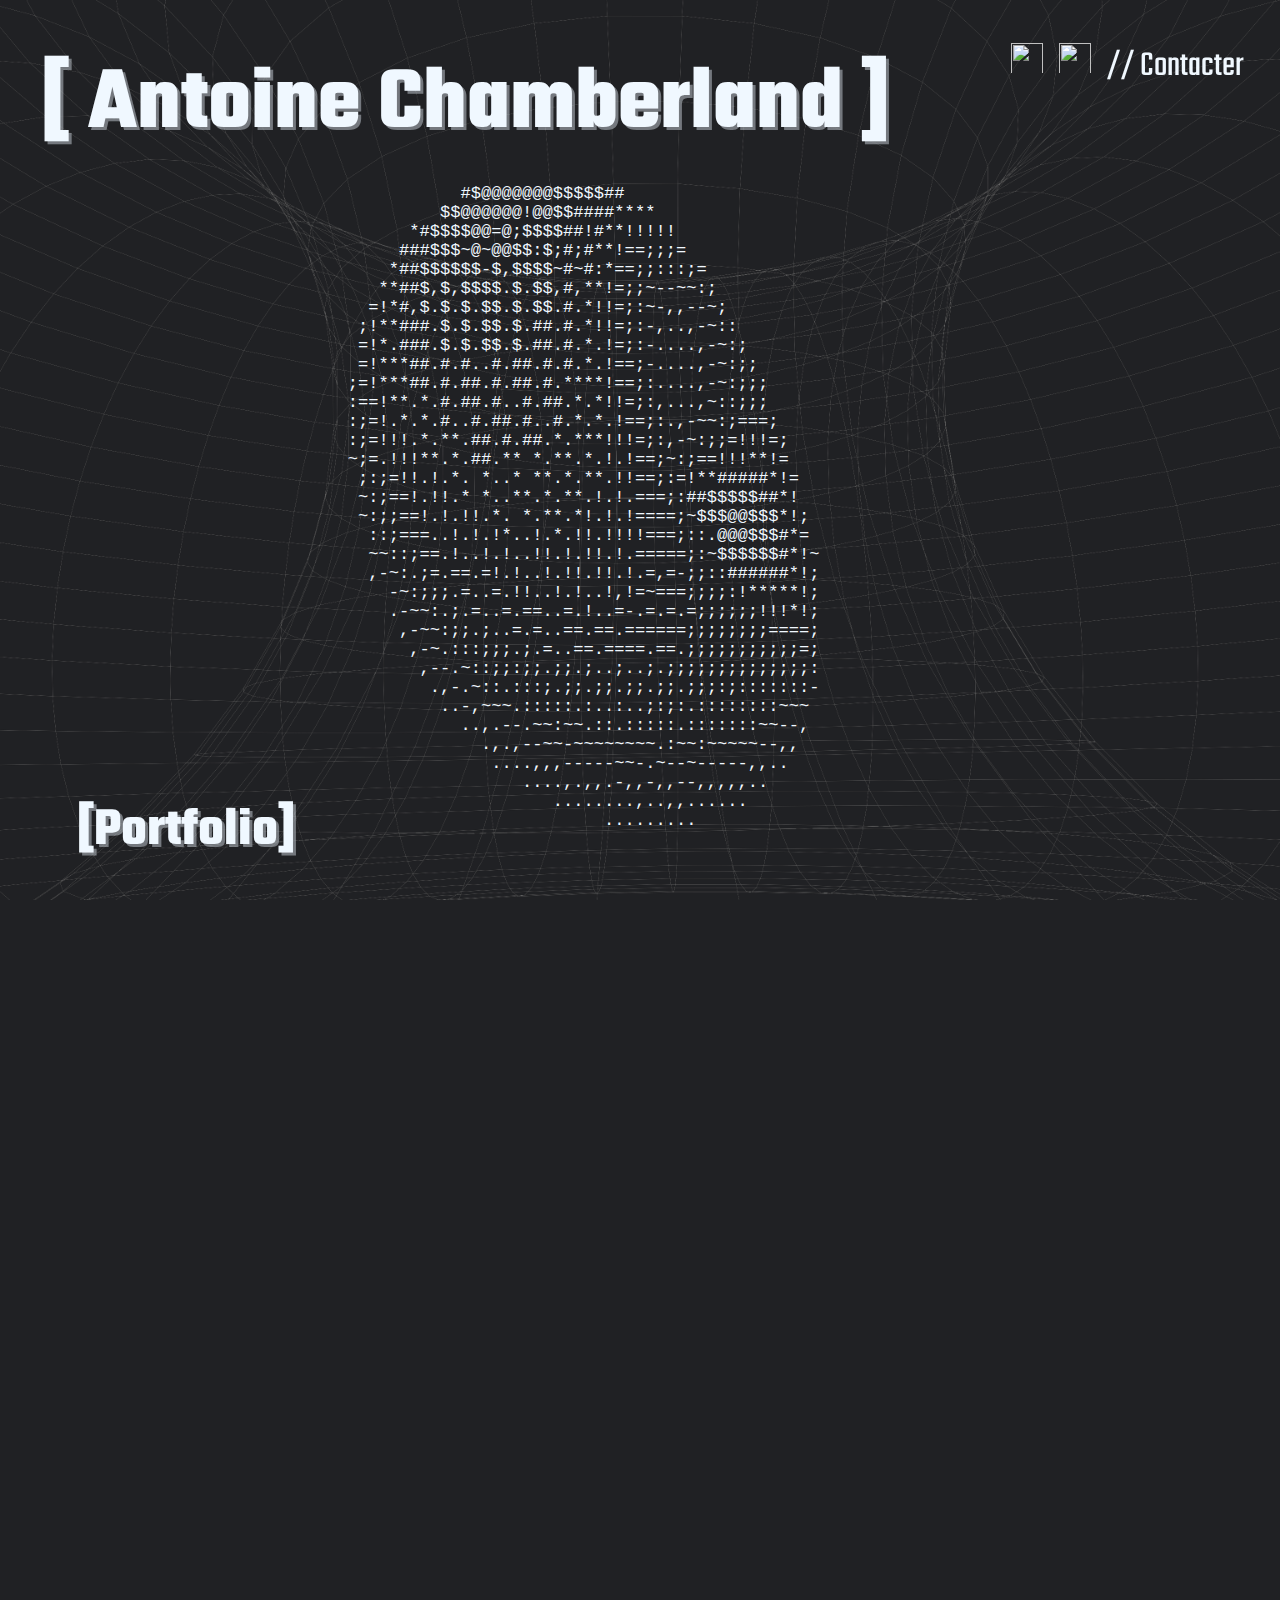
==== index.html @ c7e14d9f "Intégration de la page de Chapeau-Spree" ====
<!DOCTYPE html>
<html lang="fr">
<head>
    <meta charset="UTF-8">
    <meta http-equiv="X-UA-Compatible" content="IE=edge">
    <meta name="viewport" content="width=device-width, initial-scale=1.0">
    <link rel="stylesheet" href="css/style.css">
    <link rel="stylesheet" href="css/navigation.css">
    <link rel="stylesheet" href="css/beigne.css">
    <link rel="stylesheet" href="css/accueil.css">
    <link rel="stylesheet" href="css/variables.css">
    <link rel="stylesheet" href="css/projets-style.css">

    <link rel="preconnect" href="https://fonts.googleapis.com">
    <link rel="preconnect" href="https://fonts.gstatic.com" crossorigin>
    <link href="https://fonts.googleapis.com/css2?family=Martel+Sans:wght@200;300;400;600;700;800;900&family=Teko:wght@300;400;500;600;700&display=swap" rel="stylesheet">
    <link rel="stylesheet" href="https://fonts.googleapis.com/css2?family=Material+Symbols+Outlined:opsz,wght,FILL,GRAD@20..48,100..700,0..1,-50..200" />
    <link rel="stylesheet" href="https://fonts.googleapis.com/css2?family=Material+Symbols+Outlined:opsz,wght,FILL,GRAD@48,400,0,0" />
    
    <title>Portfolio</title>
</head>
<body>
    <div class="haut-de-page" id="contacter-courriel">
        <a href="https://www.linkedin.com/in/antoine-chamberland-978195232/" target="_blank"><img src="https://s2.svgbox.net/social.svg?ic=linkedin&color=f0f8ff" width="32" height="32"></a>
        <a href="https://github.com/achamberland11" target="_blank"><img src="https://s2.svgbox.net/octicons.svg?ic=mark-github-bold&color=f0f8ff" width="32" height="32"></a>
        <a href="mailto:a.chamberland11@gmail.com" id="email">// Contacter</a>
        <!-- <span class="material-symbols-outlined">mail</span> -->
    </div>
    <div class="presentation nav">
        <div id="nav-accueil">
            <h2><span>[</span>Portfolio<span>]</span></h2>
            <a href="#accueil" id="a-accueil"><span>[</span>Accueil<span>]</span></a>
            <a href="#projets" id="a-projets"><span>[</span>Projets<span>]</span></a>
            <a href="/Portfolio/cv.html" id="a-cv"><span>[</span>CV<span>]</span></a>
        </div>
    </div>
    <header>
    <section class="section" id="accueil">
        <a href="a-propos.html"><div class="presentation haut-de-page" id="titre-accueil">
            <h1><span>[</span> Antoine <br> Chamberland <span>]</span></h1>
        </div></a>



        <div id="conteneur-beigne">
            <pre id="beigne"></pre>
        </div>
        <script src="js/beigne.js"></script>
    </section>
    </header>

    <section id="image-fond"></section>

    <main>
        <section class="section" id="projets">
            <a href="index-projets/chroniques-dystopiques.html"><div id="c-d" class="projet conteneur">
                <div class="info-projets">
                    <h2>Chroniques Dystopiques</h2>
                    <h3>Unity 3D - C#</h3>
                    <h4>2023 - Projet en Équipe (4)</h4>
                </div>
            </div></a>
            <a href="index-projets/transit.html"><div id="transit" class="projet conteneur">
                <div class="info-projets">
                    <h2>Transit</h2>
                    <h3>Unity 3D - C#</h3>
                    <h4>2022</h4>
                </div>
            </div></a>
            <a href="index-projets/myositis.html"><div id="MM" class="projet conteneur">
                <div class="info-projets">
                    <h2>Myosotis Memories</h2>
                    <h3>Unity 2D - C# (Gamejam)</h3>
                    <h4>2023 - Projet en Équipe (4)</h4>
                </div>
            </div></a>
            <a href="index-projets/chapeau-spree.html"><div id="chapeau" class="projet conteneur">
                <div class="info-projets">
                    <h2>Chapeau-Spree</h2>
                    <h3>Unity 3D - C# (Multijoueur)</h3>
                    <h4>2023 - Projet en Équipe (2)</h4>
                </div>
            </div></a>
            <a href="index-projets/moustache.html"><div id="moustache" class="projet conteneur">
                <div class="info-projets">
                    <h2>L'aventure de la Moustache</h2>
                    <h3>Unity 2D - C#</h3>
                    <h4>2022</h4>
                </div>
            </div></a>
            <a href="index-projets/bananarama.html"><div id="bananarama" class="projet conteneur">
                <div class="info-projets">
                    <h2>Bananarama</h2>
                    <h3>JavaScript - HTML</h3>
                    <h4>2021</h4>
                </div>
            </div></a>
        </section>
    </main>

    <script src="js/focus.js"></script>
</body>
</html>
---- css/style.css ----
*{
    margin: 0;
    padding: 0;
}

html, body {
    position: relative;
    height: 100%;
    font-size: 2vmin;
    scroll-behavior: smooth;
    background-color: var(--noir);
    overflow-x: hidden;
}

body, body a{
    color: var(--texte);
}

.haut-de-page{
    top: 1.25rem;
}

h1, h2{
    text-shadow: var(--ombres-50) 3px 3px;
}

h1, h2, h3, a{
    font-family: var(--police-titres);
}

p {
    font-family: var(--police-texte);
    line-height: 1.35rem;
}

.conteneur {
    position: relative;
    z-index: 12;
    background-repeat: no-repeat;
    border: 0.5vmin solid var(--ombres-50);
    margin-left: 3.5vmin;
    margin-right: 3.5vmin;
    transition: transform 0.5s, box-shadow 0.25s linear;
}

.conteneur:hover {
    transform: translateY(-10px);
    box-shadow: 8px 8px 1px var(--ombres);
}

main {
    background-color: var(--noir);
}

#projets{
    height: 100vh;
}

h2 span, span{
    background-color: transparent;
}


/* 
1024x768 à 1920x1080 Pc
360x640 à 414x896 Mobile
601x962 à 1280x800
*/

@media screen and (max-width: 1000px) {
    #titre-accueil h1 br{
        display: inline;
    }
}

@media screen and (min-width: 1000px) {
    #titre-accueil h1 br{
        display: none;
    }
}
---- css/navigation.css ----
.presentation{
    position: absolute;
    left: 1.25rem;
    text-align: left;
    padding: 1rem;
    font-size: 2rem;
    background-color: transparent;
    user-select: none;
}

.presentation h1{
    margin-top: none;
    background-color: transparent;
}

.presentation h2{
    margin: 1rem;
    padding: 1rem;
    background-color: transparent;
}


.nav {
    z-index: 100;
    top: 82vh;
}

#nav-accueil{
    top: -3.5vmin;
    position: sticky;
    display: flex;
    justify-content: center;
    align-content: center;
    align-items: center;
    background-color: transparent;
}

#nav-accueil > h2{
    opacity: 100%;
    position: relative;
    transition: opacity 0.15s ease-in-out;
    background-color: transparent;
    z-index: 150;
}

#nav-accueil:hover > h2{
    opacity: 25%;
}


@media screen and (max-width: 1000px) {
    .presentation{
        width: 60%;
        position: absolute;
        left: 0.5rem;
        text-align: left;
        padding: rem;
        font-size: 2rem;
        background-color: transparent;
        user-select: none;
    }

    .presentation h2{
        margin-top: 1rem;
        margin-right: 0rem;
        padding-top: 1rem;
        padding-right: 0rem;
    }

    #nav-accueil a{
        margin: -2rem;
    }
}



/***************************** Navigation */

/* Sous-catégories */
#nav-accueil a{
    text-decoration: none;
    margin: 1rem;
    visibility: hidden;
    color: var(--texte);
    opacity: 0%;
    transition: visibility 0s, opacity 0.2s ease-out;
    background-color: transparent;
}

#nav-accueil:hover > a{
    visibility: visible;
    opacity: 100%;
    transition: transform 0.5s, text-shadow 0.3s linear;
}

#nav-accueil a:hover{
    transform: scale(1.1);
    text-shadow: var(--ombres-50) 2px 2px;
}


/* Navigation lien accueil (Page active) */
#nav-accueil:hover > .nav-actif{
    text-shadow: var(--ombres-50) 2px 2px;
    opacity: 50%;
}
#nav-accueil:hover > .nav-actif span{
    visibility: visible;
    opacity: 100%;
}
#nav-accueil:hover > .nav-actif:hover{
    text-decoration: none;
}


/***************************** Contacter */

#contacter-courriel{
    position: absolute;
    z-index: 100;
    min-height: min-content;
    background-color: transparent;
    right: 1rem;
    padding: 1rem;
    font-size: 4vmin;
}

#contacter-courriel a{
    position: sticky;
    padding-left: 0.4rem;
    top: 20px;
    text-decoration: none;
    background-color: transparent;
    z-index: 150;
}

#contacter-courriel a::after {
    content: '';
    position: absolute;
    border-bottom: 0.25rem solid var(--texte);
    width: 0;
    height: 0;
    left: 0%;
    bottom: 2.75%;
    box-sizing: border-box;
    transition: visibility 0.15s linear, height 0.15s linear, width 0.15s linear;
}
#contacter-courriel a:hover:after {
    width: 120%;
    height: 0;
    border-bottom: 0.25rem solid var(--texte);
    visibility: visible;
    transition: visibility 0.15s linear, height 0.15s linear, width 0.15s linear;
}
#contacter-courriel #email:hover:after {
    width: 110%;
    height: 0;
    border-bottom: 0.25rem solid var(--texte);
    visibility: visible;
    transition: visibility 0.15s linear, height 0.15s linear, width 0.15s linear;
}
---- css/beigne.css ----
#conteneur-beigne{
    display: flex;
    flex-direction: column;
    justify-content: center;
    align-items: center;
    user-select: none;
}

#beigne{
    width: 60vw;
    height: 100vh;
    font-size: 1.9vmin;
    color: aliceblue;
    display: flex;
    justify-content: center;
    align-items: center;
    align-content: center;
}
---- css/accueil.css ----
/******************************************* Style de la page d'accueil
***************************** Général */

header{
    width: 100vw;
    height: 100vh;
    background-position: center;
    background-size: cover;
    background-image: url("../fichiers/images/Wireframe-Torus3.png");
    background-repeat: no-repeat;
    background-attachment: fixed;
}

#accueil{
    max-width: 100vw;
    max-height: 100vh;
    text-align: center;
}

main{
    width: 100vw;
    height: 100%;
    background-position: center;
    background-size: cover;
    background-image: url("../fichiers/images/Wireframe-Torus3.png");
    background-repeat: no-repeat;
    background-attachment: fixed;
}



/***************************** Titre (Antoine Chamberland) */



#titre-accueil{
    font-size: 5vmin;
}

#titre-accueil::before {
    content: '';
    position: absolute;
    border: 0.35rem solid var(--texte);
    border-right: none;
    border-bottom: none;
    visibility: hidden;
    width: 0;
    height: 0;
    left: 0;
    top: -5%;
    box-sizing: border-box;
    transition: visibility 0.25s linear, height 0.25s linear, width 0.25s linear;
}
#titre-accueil:hover:before {
    height: 100%;
    width: 100%;
    border: 0.35rem solid var(--texte);
    border-right: none;
    border-bottom: none;
    visibility: visible;
    transition: visibility 0.25s linear, height 0.25s linear, width 0.25s linear;
}

#titre-accueil::after {
    content: '';
    position: absolute;
    border: 0.35rem solid var(--texte);
    border-left: none;
    border-top: none;
    visibility: hidden;
    width: 0;
    height: 0;
    right: 0;
    bottom: 5%;
    box-sizing: border-box;
    transition: visibility 0.25s linear, height 0.25s linear, width 0.25s linear;
}
#titre-accueil:hover:after {
    height: 100%;
    width: 100%;
    border: 0.35rem solid var(--texte);
    border-left: none;
    border-top: none;
    visibility: visible;
    transition: visibility 0.25s linear, height 0.25s linear, width 0.25s linear;
}


#titre-accueil span{
    display: inline-block;
    animation: 1.5s ease-out 0s 1 titre-actualisation;
}


/***************************** Navigation */

.nav {
    height: 75%;
}

#contacter-courriel {
    height: 110%;
}

/* Crochets */
#nav-accueil a span{
    visibility: collapse;
    opacity: 0%;
    transition: visibility, opacity 0.25s linear;
}

#nav-accueil a:hover span{
    visibility: visible;
    opacity: 100%;
}


/******************************************* Animations keyframe
/***************************** Titre (Antoine Chamberland) */

@keyframes titre-actualisation {
    0% {
        opacity: 0%;
        scale: 0;
    }
    50% {
        opacity: 50%;
        scale: 1.5;
    }
    100% {
        opacity: 100%;
        scale: 1;
    }
}
---- css/variables.css ----
:root{
    /* Couleurs */
    --noir : #202124;
    --noir-fonce : #262626;
    --noir3 : #333;
    --bleu : #292f33;
    --ombres : #c7d0d8;
    --ombres-50 : rgba(199, 208, 216, 0.5);
    --texte : #f0f8ff;
    --noir3-op : rgba(51, 51, 51, 0.95);

    /* Polices */
    --police-titres : 'Teko', sans-serif;
    --police-texte : 'Russo One', sans-serif;
}
---- css/projets-style.css ----
main {
    display: flex;
    align-items: center;
    justify-content: center;
}

#projets {
    display: flex;
    flex-direction: row;
    flex-wrap: wrap;
    justify-content: center;
    align-items: center;
    width: 85vw;
    height: 90vh;
    padding-bottom: -50vmin;
}

.projet {
    z-index: 100;
    min-width: 18vw;
    min-height: 18vw;
    background-size: contain;
    background-color: var(--noir);
    top: 6vmin;
}

.projet::before {
    content: "";
    position: absolute;
    display: block;
    width: 100%;
    height: 100%;
    opacity: 0%;
    background-color: var(--noir3);
    transition: opacity 0.15s ease-in;
}

.projet:hover::before {
    opacity: 5%;
    background-color: var(--ombres);
}

#c-d {
    background-image: url("../fichiers/images/CD.jpg");
}

#transit {
    background-image: url("../fichiers/images/transit.png");
}

#MM {
    background-image: url("../fichiers/images/myositis.png");
}

#moustache{
    background-image: url("../fichiers/images/moustache.png");
}

#bananarama {
    background-image: url("../fichiers/images/bananarama-couverture.png");
}


.info-projets {
    width: 100%;
    position: absolute;
    bottom: 0px;
    background-color: var(--noir3-op);
}

.info-projets h2, .info-projets h3, .info-projets h4 {
    background-color: transparent;
    padding: 0.25vmin;
}

.info-projets h3, .info-projets h4 {
    display: none;
}

.projet:hover > .info-projets h3, .projet:hover > .info-projets h4 {
    display: block;
}

.info-projets h4 {
    color: var(--ombres);
}

@media screen and (max-width: 1000px) {

    #projets {
        display: grid;
        grid-template-columns: 10vmin 10vmin;
        column-gap: 25vmin;
        row-gap: 10vmin;
        height: auto;
        margin: 5vmin auto;
        margin-right: 25vmin;
    }

    .projet {
        margin-top: 0;
        min-width: 30vw;
        min-height: 30vw;
    }
}
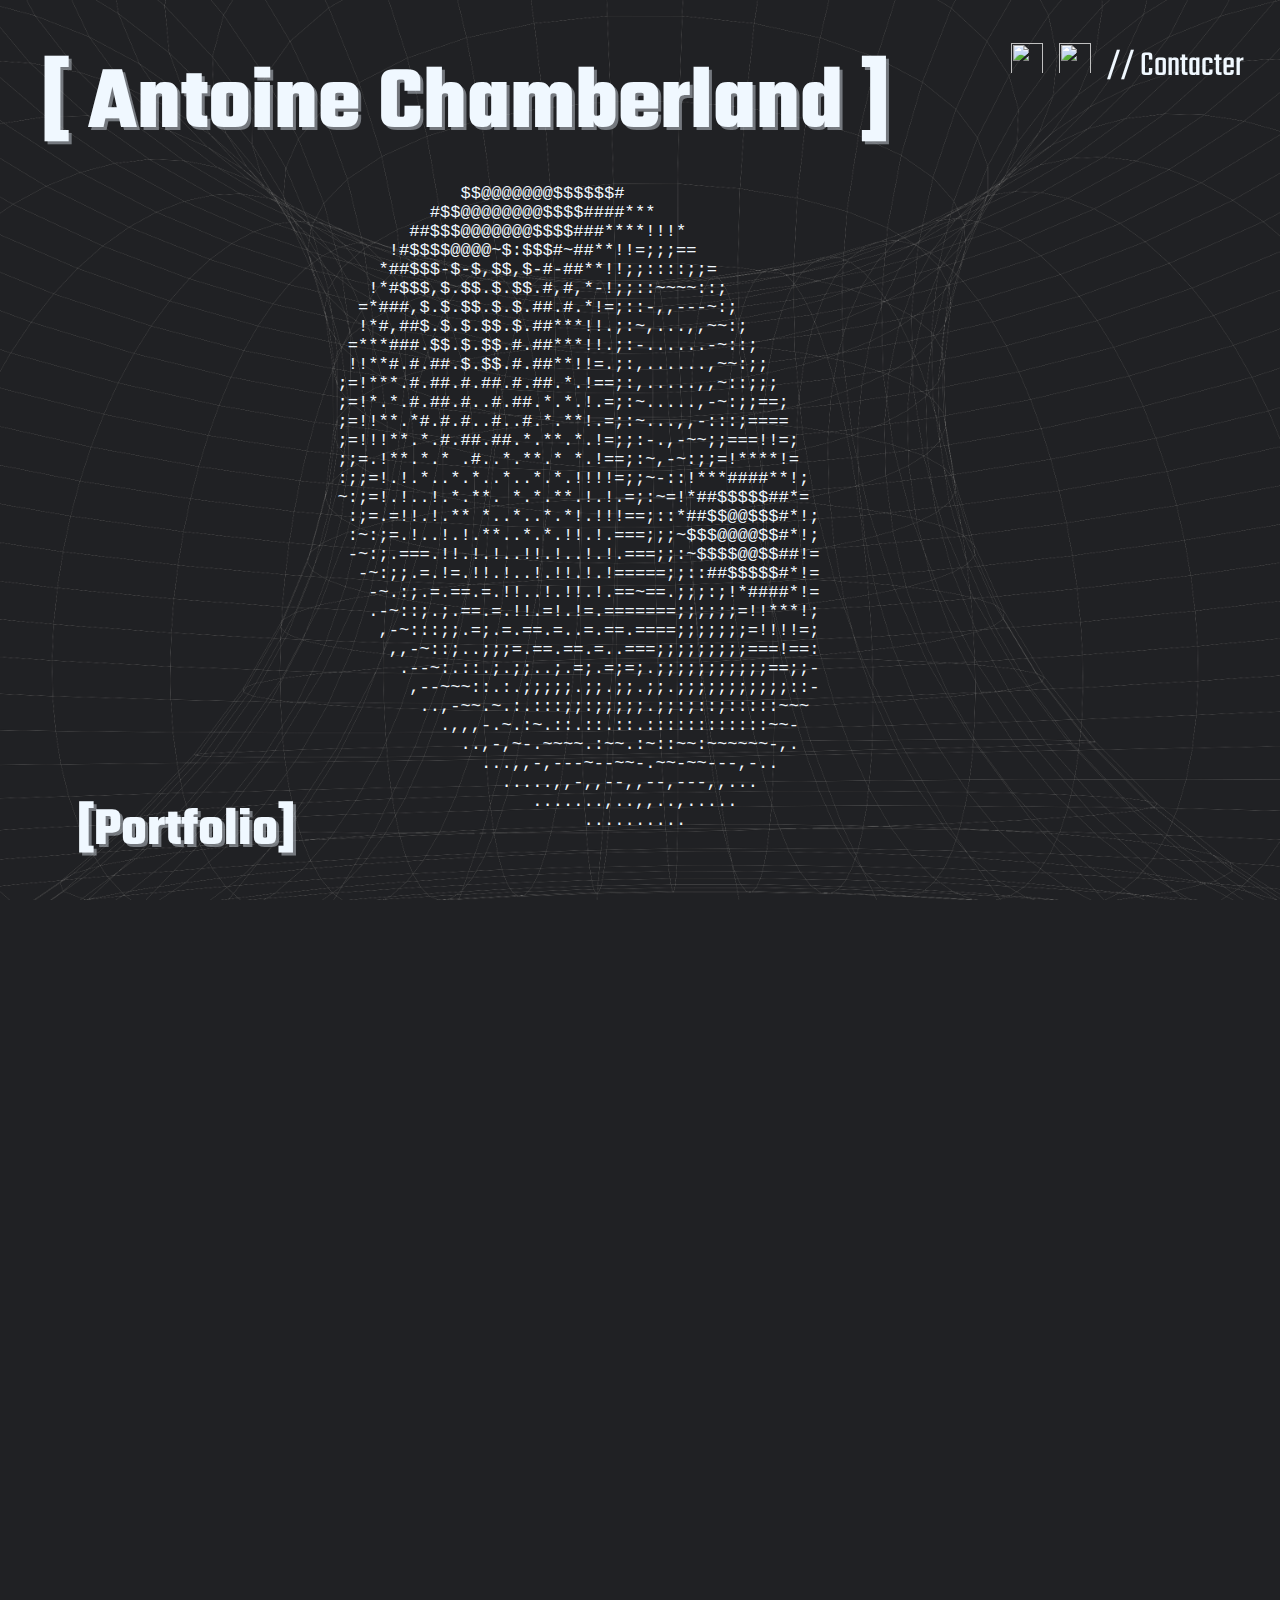
==== commit 7a713b58: "Chapeau-Spree -> Chapeau Spree" ====
--- a/index.html
+++ b/index.html
@@ -76,7 +76,7 @@
             </div></a>
             <a href="index-projets/chapeau-spree.html"><div id="chapeau" class="projet conteneur">
                 <div class="info-projets">
-                    <h2>Chapeau-Spree</h2>
+                    <h2>Chapeau Spree</h2>
                     <h3>Unity 3D - C# (Multijoueur)</h3>
                     <h4>2023 - Projet en Équipe (2)</h4>
                 </div>
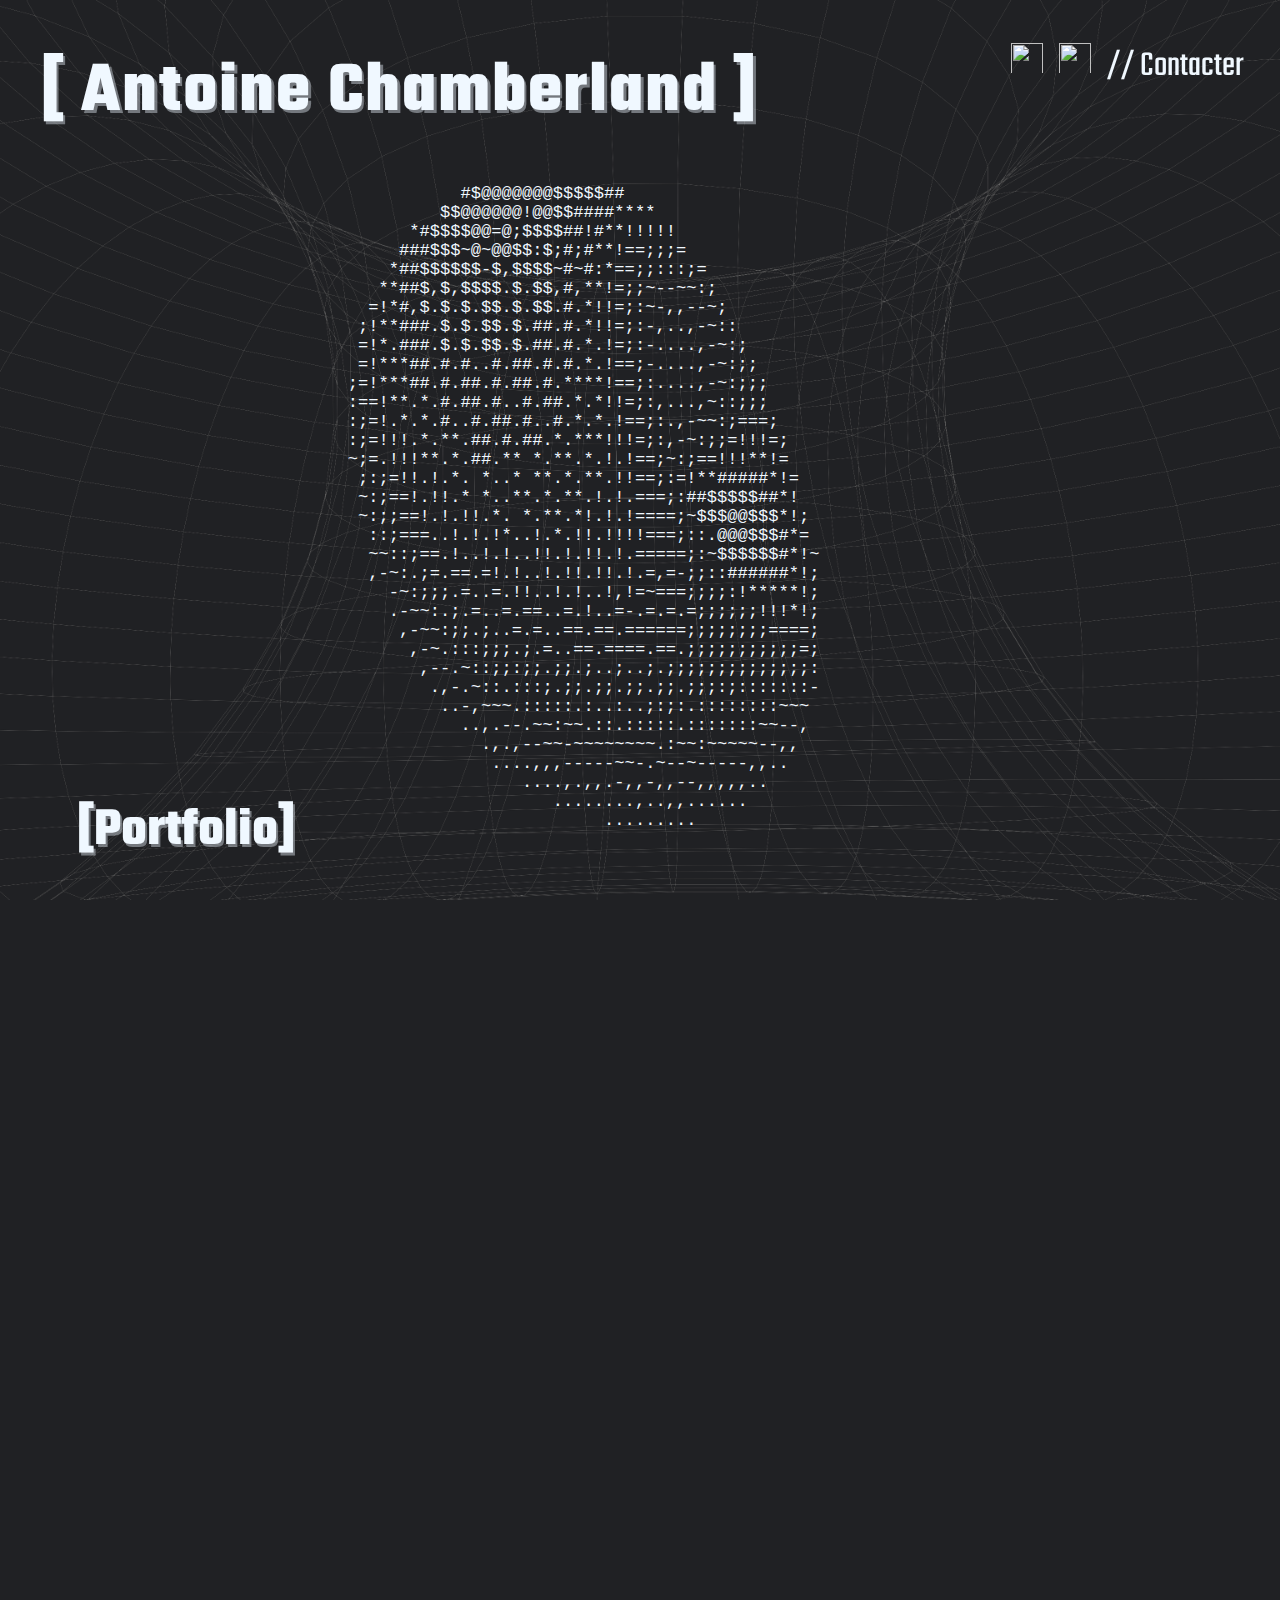
==== commit 204f6c88: "Génération automatique des projets sur la page d'accueil" ====
--- a/index.html
+++ b/index.html
@@ -16,6 +16,8 @@
     <link href="https://fonts.googleapis.com/css2?family=Martel+Sans:wght@200;300;400;600;700;800;900&family=Teko:wght@300;400;500;600;700&display=swap" rel="stylesheet">
     <link rel="stylesheet" href="https://fonts.googleapis.com/css2?family=Material+Symbols+Outlined:opsz,wght,FILL,GRAD@20..48,100..700,0..1,-50..200" />
     <link rel="stylesheet" href="https://fonts.googleapis.com/css2?family=Material+Symbols+Outlined:opsz,wght,FILL,GRAD@48,400,0,0" />
+
+    <script src="js/projets.js"></script>
     
     <title>Portfolio</title>
 </head>
@@ -52,49 +54,29 @@
     <section id="image-fond"></section>
 
     <main>
+        <!-- Liste des projets -->
         <section class="section" id="projets">
-            <a href="index-projets/chroniques-dystopiques.html"><div id="c-d" class="projet conteneur">
-                <div class="info-projets">
-                    <h2>Chroniques Dystopiques</h2>
-                    <h3>Unity 3D - C#</h3>
-                    <h4>2023 - Projet en Équipe (4)</h4>
-                </div>
-            </div></a>
-            <a href="index-projets/transit.html"><div id="transit" class="projet conteneur">
-                <div class="info-projets">
-                    <h2>Transit</h2>
-                    <h3>Unity 3D - C#</h3>
-                    <h4>2022</h4>
-                </div>
-            </div></a>
-            <a href="index-projets/myositis.html"><div id="MM" class="projet conteneur">
-                <div class="info-projets">
-                    <h2>Myosotis Memories</h2>
-                    <h3>Unity 2D - C# (Gamejam)</h3>
-                    <h4>2023 - Projet en Équipe (4)</h4>
-                </div>
-            </div></a>
-            <a href="index-projets/chapeau-spree.html"><div id="chapeau" class="projet conteneur">
-                <div class="info-projets">
-                    <h2>Chapeau Spree</h2>
-                    <h3>Unity 3D - C# (Multijoueur)</h3>
-                    <h4>2023 - Projet en Équipe (2)</h4>
-                </div>
-            </div></a>
-            <a href="index-projets/moustache.html"><div id="moustache" class="projet conteneur">
-                <div class="info-projets">
-                    <h2>L'aventure de la Moustache</h2>
-                    <h3>Unity 2D - C#</h3>
-                    <h4>2022</h4>
-                </div>
-            </div></a>
-            <a href="index-projets/bananarama.html"><div id="bananarama" class="projet conteneur">
-                <div class="info-projets">
-                    <h2>Bananarama</h2>
-                    <h3>JavaScript - HTML</h3>
-                    <h4>2021</h4>
-                </div>
-            </div></a>
+
+            <script>
+                const conteneurProjets = document.getElementById("projets");
+
+                donneesProjets.forEach((projet) => {
+                    const elementProjet = document.createElement("a");
+                    elementProjet.href = projet.lien;
+
+                    const id = projet.id || '';
+                    elementProjet.innerHTML = `
+                        <div id="${id}" class="projet conteneur">
+                        <div class="info-projets">
+                            <h2>${projet.titre}</h2>
+                            <h3>${projet.technologie}</h3>
+                            <h4>${projet.date}</h4>
+                        </div>
+                        </div>
+                    `;
+                    conteneurProjets.appendChild(elementProjet);
+                });
+            </script>
         </section>
     </main>
 
--- a/css/style.css
+++ b/css/style.css
@@ -21,7 +21,7 @@
 }
 
 h1, h2{
-    text-shadow: var(--ombres-50) 3px 3px;
+    text-shadow: var(--ombres-50) 0.15rem 0.15rem;
 }
 
 h1, h2, h3, a{
@@ -30,7 +30,6 @@
 
 p {
     font-family: var(--police-texte);
-    line-height: 1.35rem;
 }
 
 .conteneur {
--- a/css/navigation.css
+++ b/css/navigation.css
@@ -95,13 +95,13 @@
 
 #nav-accueil a:hover{
     transform: scale(1.1);
-    text-shadow: var(--ombres-50) 2px 2px;
+    text-shadow: var(--ombres-50) 0.1rem 0.1rem;
 }
 
 
 /* Navigation lien accueil (Page active) */
 #nav-accueil:hover > .nav-actif{
-    text-shadow: var(--ombres-50) 2px 2px;
+    text-shadow: var(--ombres-50) 0.1rem 0.1rem;
     opacity: 50%;
 }
 #nav-accueil:hover > .nav-actif span{
--- a/css/accueil.css
+++ b/css/accueil.css
@@ -34,7 +34,8 @@
 
 
 #titre-accueil{
-    font-size: 5vmin;
+    font-size: 4vmin;
+    letter-spacing: 0.1rem;
 }
 
 #titre-accueil::before {
--- a/css/projets-style.css
+++ b/css/projets-style.css
@@ -40,6 +40,11 @@
     background-color: var(--ombres);
 }
 
+video {
+    width: 65% !important;
+    height: auto !important;
+}
+
 #c-d {
     background-image: url("../fichiers/images/CD.jpg");
 }
@@ -50,6 +55,10 @@
 
 #MM {
     background-image: url("../fichiers/images/myositis.png");
+}
+
+#chapeau {
+    background-image: url("../fichiers/images/chapeau.png");
 }
 
 #moustache{
@@ -66,11 +75,14 @@
     position: absolute;
     bottom: 0px;
     background-color: var(--noir3-op);
+    min-height: 1.15rem;
 }
 
 .info-projets h2, .info-projets h3, .info-projets h4 {
     background-color: transparent;
-    padding: 0.25vmin;
+    padding: 0.25rem;
+    padding-left: 0.5rem;
+    line-height: 1.1em;
 }
 
 .info-projets h3, .info-projets h4 {
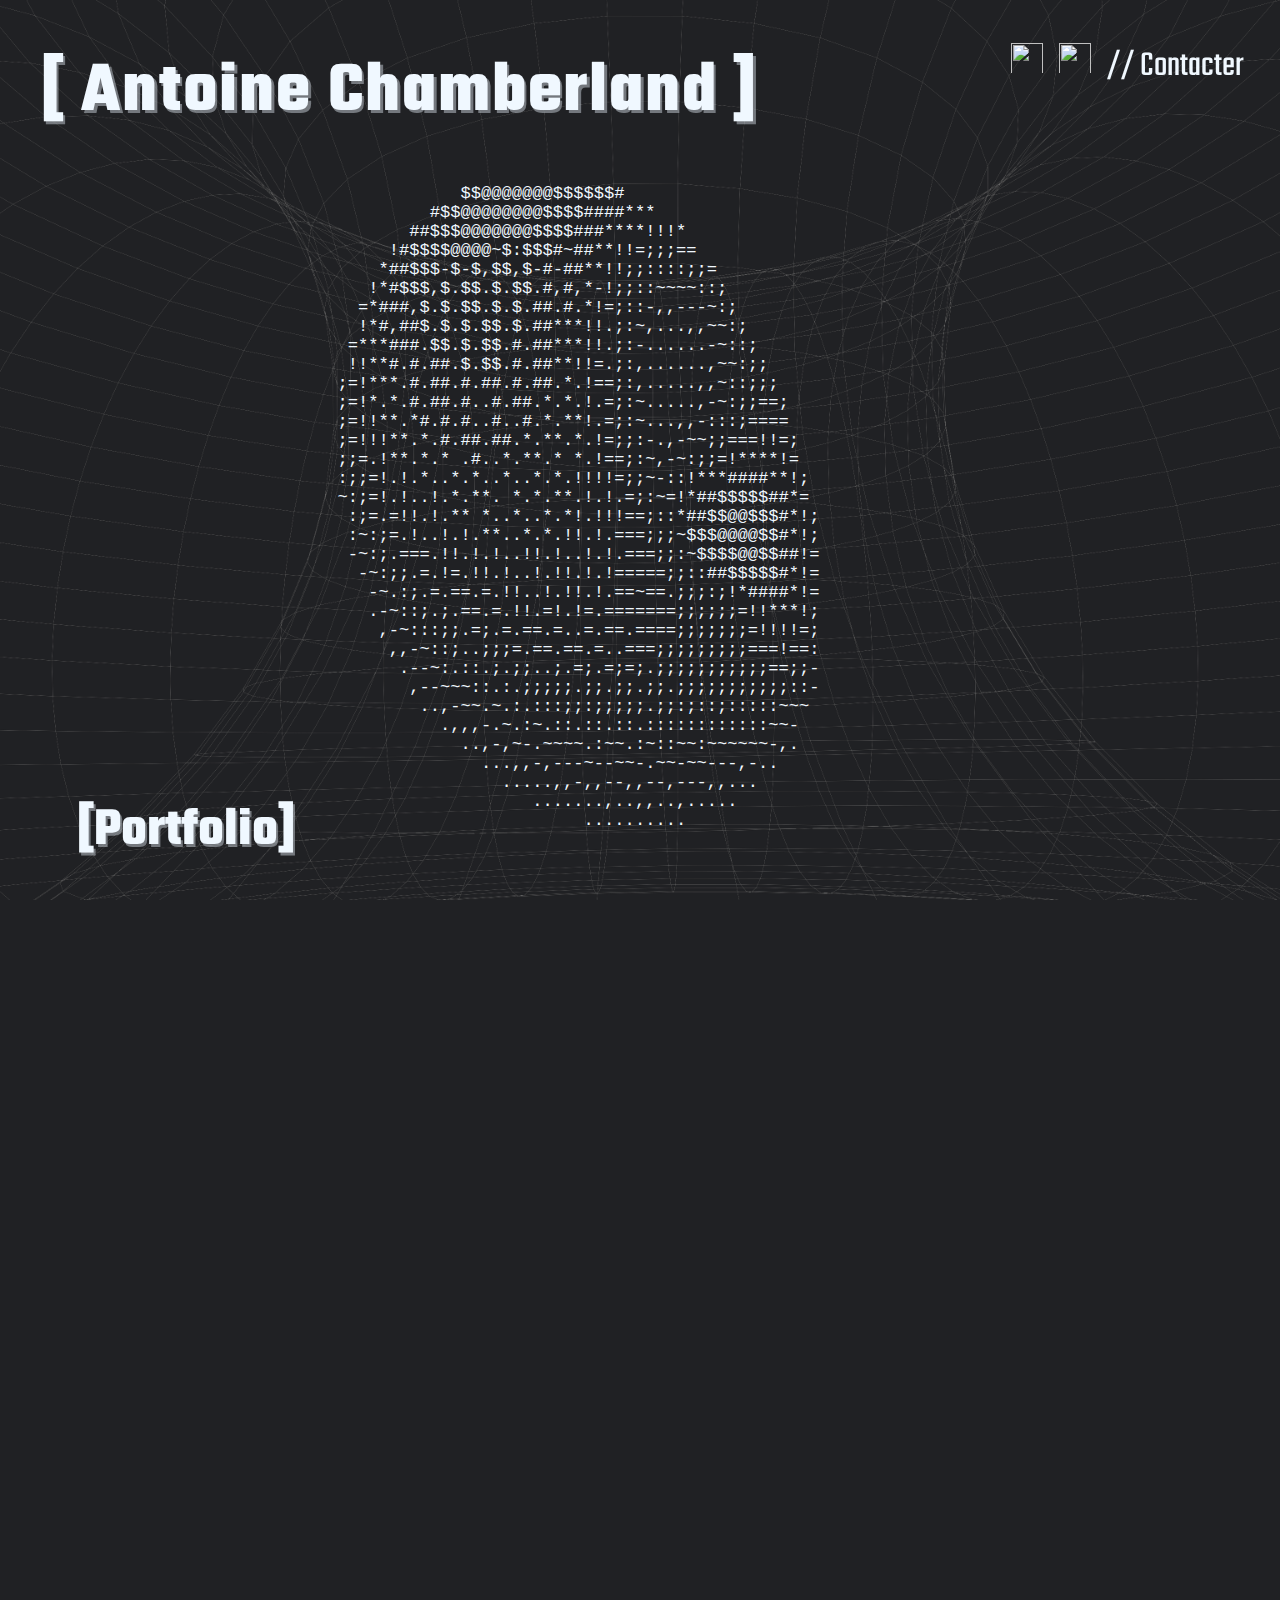
==== commit 8a78e9be: "Intégration automatiques des autres projets pour les pages projet" ====
--- a/index.html
+++ b/index.html
@@ -64,9 +64,9 @@
                     const elementProjet = document.createElement("a");
                     elementProjet.href = projet.lien;
 
-                    const id = projet.id || '';
+                    const vignette = projet.urlVignette;
                     elementProjet.innerHTML = `
-                        <div id="${id}" class="projet conteneur">
+                        <div  style="background-image: ${vignette}" class="projet conteneur">
                         <div class="info-projets">
                             <h2>${projet.titre}</h2>
                             <h3>${projet.technologie}</h3>
--- a/css/projets-style.css
+++ b/css/projets-style.css
@@ -46,7 +46,7 @@
 }
 
 #c-d {
-    background-image: url("../fichiers/images/CD.jpg");
+    background-image: url("");
 }
 
 #transit {
